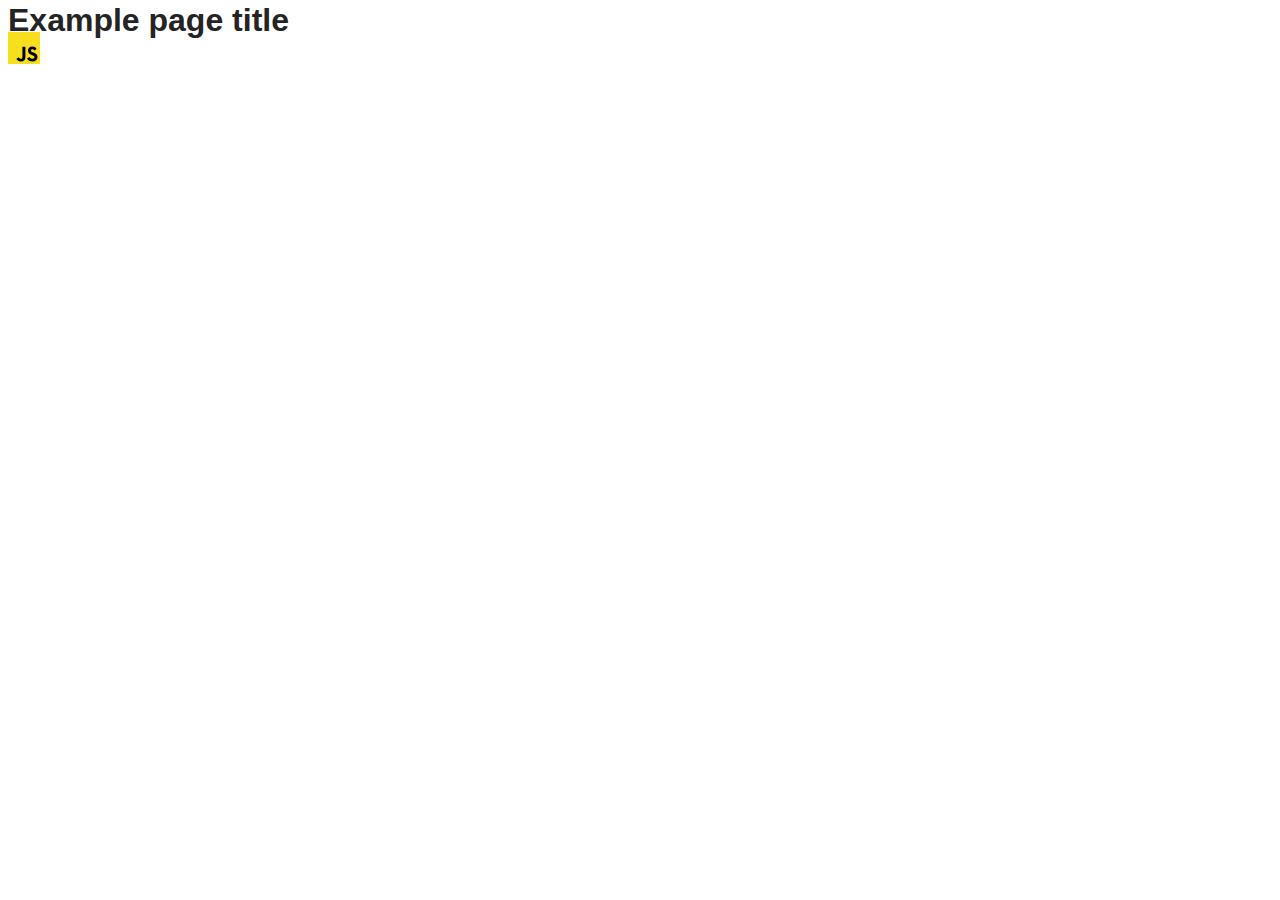
==== src/index.html @ 50a51708 "Initial commit" ====
<!DOCTYPE html>
<html lang="en">
  <head>
    <meta charset="UTF-8" />
    <link rel="icon" type="image/svg+xml" href="/favicon.svg" />
    <meta name="viewport" content="width=device-width, initial-scale=1.0" />
    <title>Vanilla App Template</title>
    <link rel="stylesheet" href="./css/styles.css" />
  </head>
  <body>
    <load ="partials/header.html" />

    <section>
      <h1>Example page title</h1>
      <!-- Path to images as from index.html file -->
      <img src="./img/javascript.svg" alt="" />
    </section>

    <!-- Loads the specified .html file -->
    <load ="partials/vite-promo.html" />

    <script type="module" src="./main.js"></script>
  </body>
</html>
---- src/css/styles.css ----
/**
  |============================
  | include css partials with
  | default @import url()
  |============================
*/
@import url('./reset.css');
@import url('./vite-promo.css');
@import url('./header.css');

:root {
  font-family: Inter, Avenir, Helvetica, Arial, sans-serif;
  font-size: 16px;
  line-height: 24px;
  font-weight: 400;

  color: #242424;
  background-color: rgba(255, 255, 255, 0.87);

  font-synthesis: none;
  text-rendering: optimizeLegibility;
  -webkit-font-smoothing: antialiased;
  -moz-osx-font-smoothing: grayscale;
  -webkit-text-size-adjust: 100%;
}
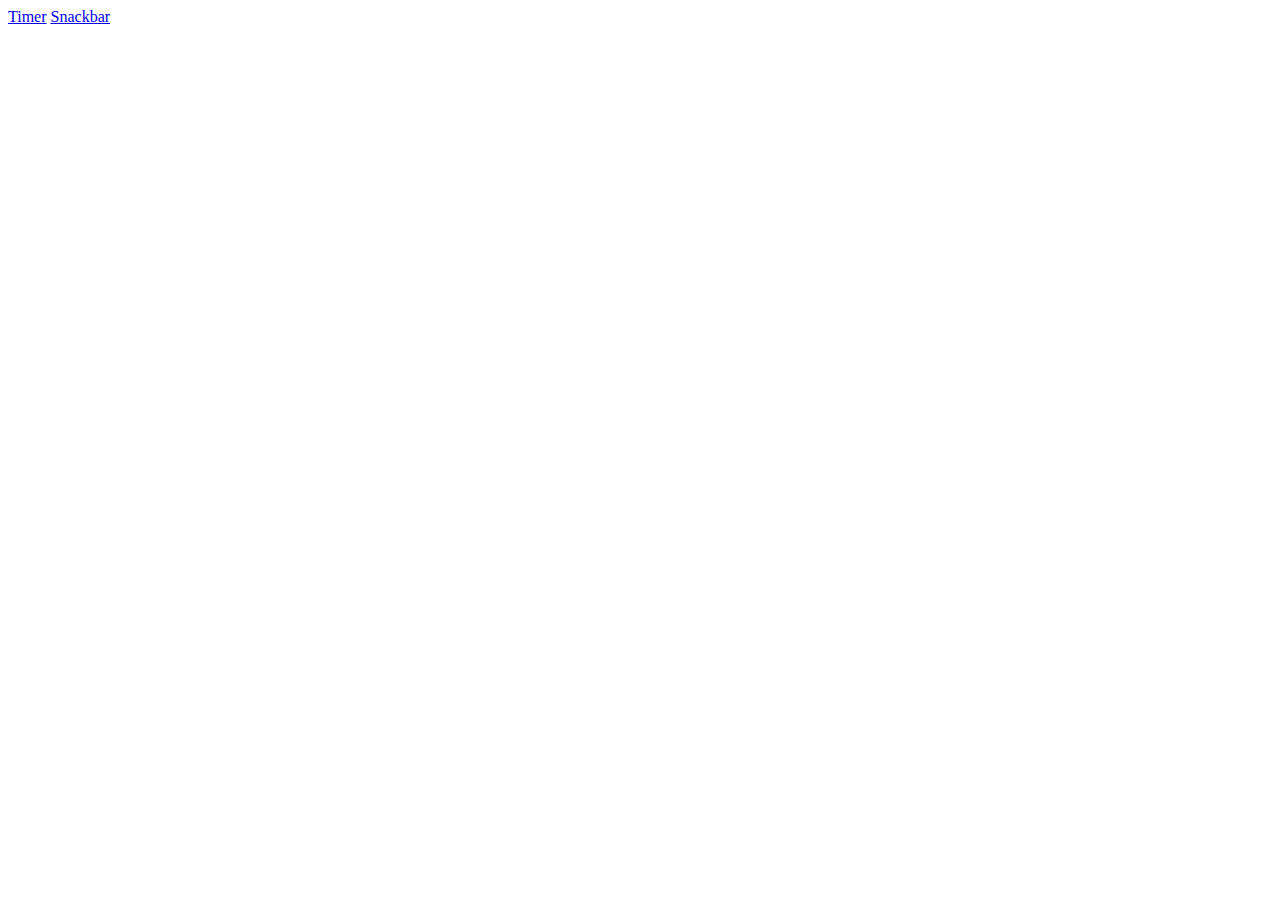
==== commit 83b86044: "puch" ====
--- a/src/index.html
+++ b/src/index.html
@@ -1,24 +1,15 @@
 <!DOCTYPE html>
 <html lang="en">
-  <head>
-    <meta charset="UTF-8" />
-    <link rel="icon" type="image/svg+xml" href="/favicon.svg" />
-    <meta name="viewport" content="width=device-width, initial-scale=1.0" />
-    <title>Vanilla App Template</title>
-    <link rel="stylesheet" href="./css/styles.css" />
-  </head>
-  <body>
-    <load ="partials/header.html" />
 
-    <section>
-      <h1>Example page title</h1>
-      <!-- Path to images as from index.html file -->
-      <img src="./img/javascript.svg" alt="" />
-    </section>
+<head>
+    <meta charset="UTF-8">
+    <meta name="viewport" content="width=device-width, initial-scale=1.0">
+    <title>Document</title>
+</head>
 
-    <!-- Loads the specified .html file -->
-    <load ="partials/vite-promo.html" />
+<body>
+    <a href="./1-timer.html">Timer</a>
+    <a href="./2-snackbar.html">Snackbar</a>
+</body>
 
-    <script type="module" src="./main.js"></script>
-  </body>
-</html>
+</html>